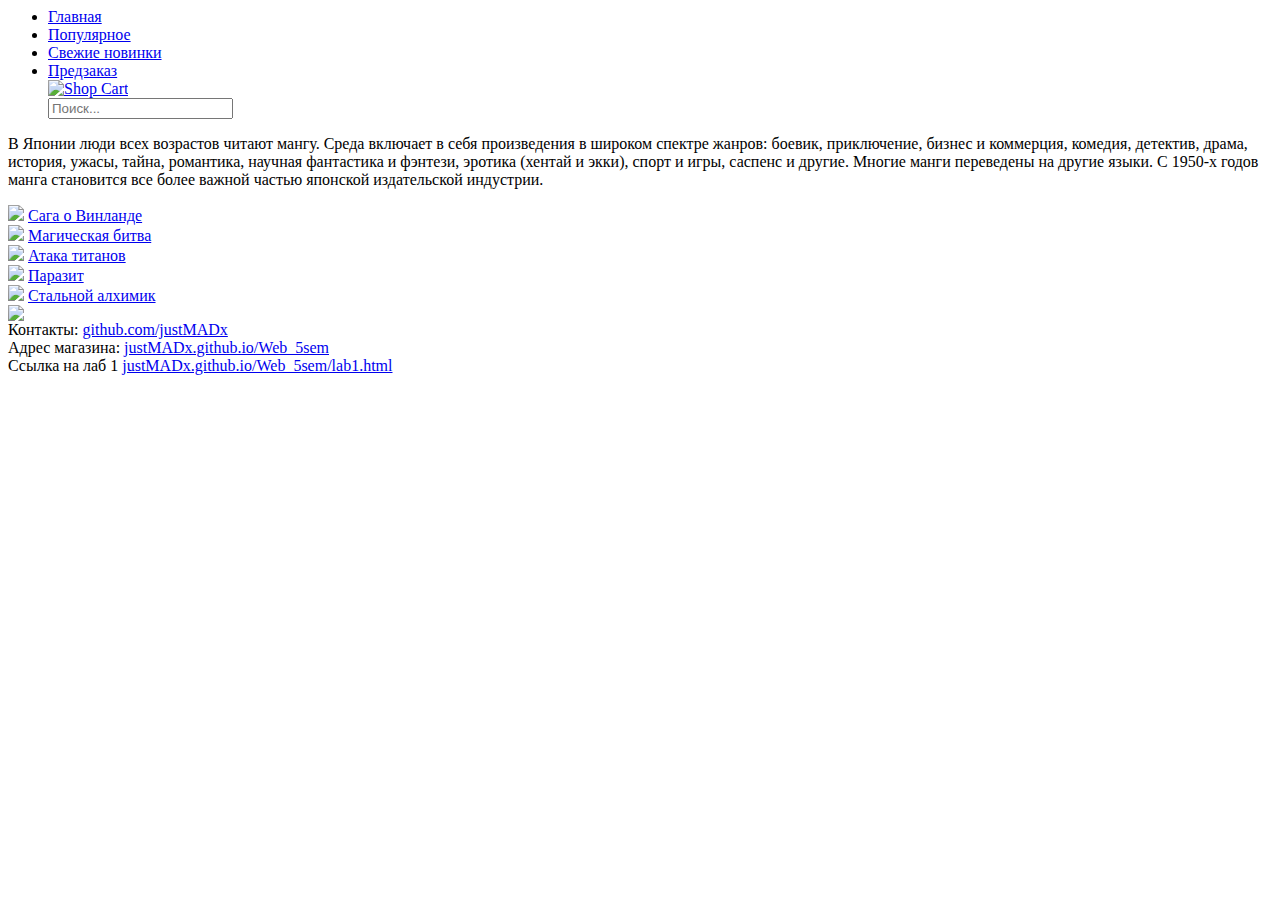
==== index.html @ 7061dc21 "lab3" ====
<!DOCTYPE html5>
<html lang="ru-ru" dir="ltr">
<head>
    <meta charset="UTF-8">
    <meta name="viewport" content="width=device-width, initial-scale=1">
    <meta name="author" content="jMadx">
    <meta name="keywords" content="манга, магазин манги, купить мангу, атака титанов, магическая битва, паразит">
    <meta name="description" content="Данный проект является магазином манги, на котором представлены все топовые аниме">
    <title>Manga Store</title>
    <link rel="shortcut icon" href="/Web_5sem/img/manga_store_icon.ico"/>
    <link rel="stylesheet" href="/Web_5sem/css/lab1.css">
    <link rel="preconnect" href="https://fonts.googleapis.com">
    <link rel="preconnect" href="https://fonts.gstatic.com" crossorigin>
    <link href="https://fonts.googleapis.com/css2?family=Montserrat:ital,wght@0,100;0,300;1,200&display=swap" rel="stylesheet">
</head>
<body>
<header>
    <nav>
        <ul class="menu">
            <li class = "li_menu" id="li_menu_main"><a href ='https://justMADx.github.io/Web_5sem/index.html'>Главная</a></li>
            <li class = "li_menu"><a href ='https://justMADx.github.io/Web_5sem/popular-items-page.html'>Популярное</a></li>
            <li class = "li_menu"><a href="https://justMADx.github.io/Web_5sem/new-items-page.html">Свежие новинки</a></li>
            <li class = "li_menu"><a href="https://justMADx.github.io/Web_5sem/pre-order-page.html">Предзаказ</a></li>
            <div class="shop-cart"><a href="https://justMADx.github.io/Web_5sem/shop-cart-page.html" ><img class = "shop-cart-image" src="/Web_5sem/img/icons/shop-cart.png" alt="Shop Cart"></a></div>
            <div class="search-bar">
                <form>
                    <input type="text" placeholder="Поиск...">
                </form>
            </div>


        </ul>

    </nav>

</header>
<main>
    <aside>
        <p>В Японии люди всех возрастов читают мангу. Среда включает в себя произведения в широком спектре жанров: боевик, приключение, бизнес и коммерция, комедия, детектив, драма, история, ужасы, тайна, романтика, научная фантастика и фэнтези, эротика (хентай и экки), спорт и игры, саспенс и другие. Многие манги переведены на другие языки. С 1950-х годов манга становится все более важной частью японской издательской индустрии.</p>
    </aside>
    <section class="wrapper">
        <section class="shop-item">
           <div>
               <a href="#"><img class="image-item" src="/Web_5sem/img/vinland-saga.jpg"></a>
               <a href="#" class="shop-item_name">Сага о Винланде</a>
           </div>
       </section>
        <section class="shop-item">
           <div>
               <a href="#"><img class='image-item' src="/Web_5sem/img/jujutsu-kaisen.jpg"></a>
               <a href="#" class="shop-item_name">Магическая битва</a>
           </div>
       </section>
        <section class="shop-item">
            <div>
                <a href="#"><img class="image-item" src="/Web_5sem/img/attack-on-titan.jpg"></a>
                <a href="#" class="shop-item_name">Атака титанов</a>
            </div>
        </section>
        <section class="shop-item">
            <div>
                <a href="#"><img class="image-item" src="/Web_5sem/img/parasite-manga.jpg"></a>
                <a href="#" class="shop-item_name">Паразит</a>
            </div>
        </section>
        <section class="shop-item">
            <div>
                <a href="#"><img class="image-item" src="/Web_5sem/img/fullmetal-alchemist.jpg"></a>
                <a href="#" class="shop-item_name">Стальной алхимик</a>
            </div>
        </section>
    </section>
    </main>
<footer>
    <div class="ad-footer"><img src="/Web_5sem/img/ad.png" class="ad-footer-img"></div>
    <section class = "footer-info">
    Контакты: <a href="https://github.com/justMADx">github.com/justMADx</a><br>
    Адрес магазина: <a href="https://justMADx.github.io/Web_5sem"> justMADx.github.io/Web_5sem</a>
    </section>
    Ссылка на лаб 1 <a href="https://justMADx.github.io/Web_5sem/lab1.html"> justMADx.github.io/Web_5sem/lab1.html</a>
</footer>
</body>
</html>
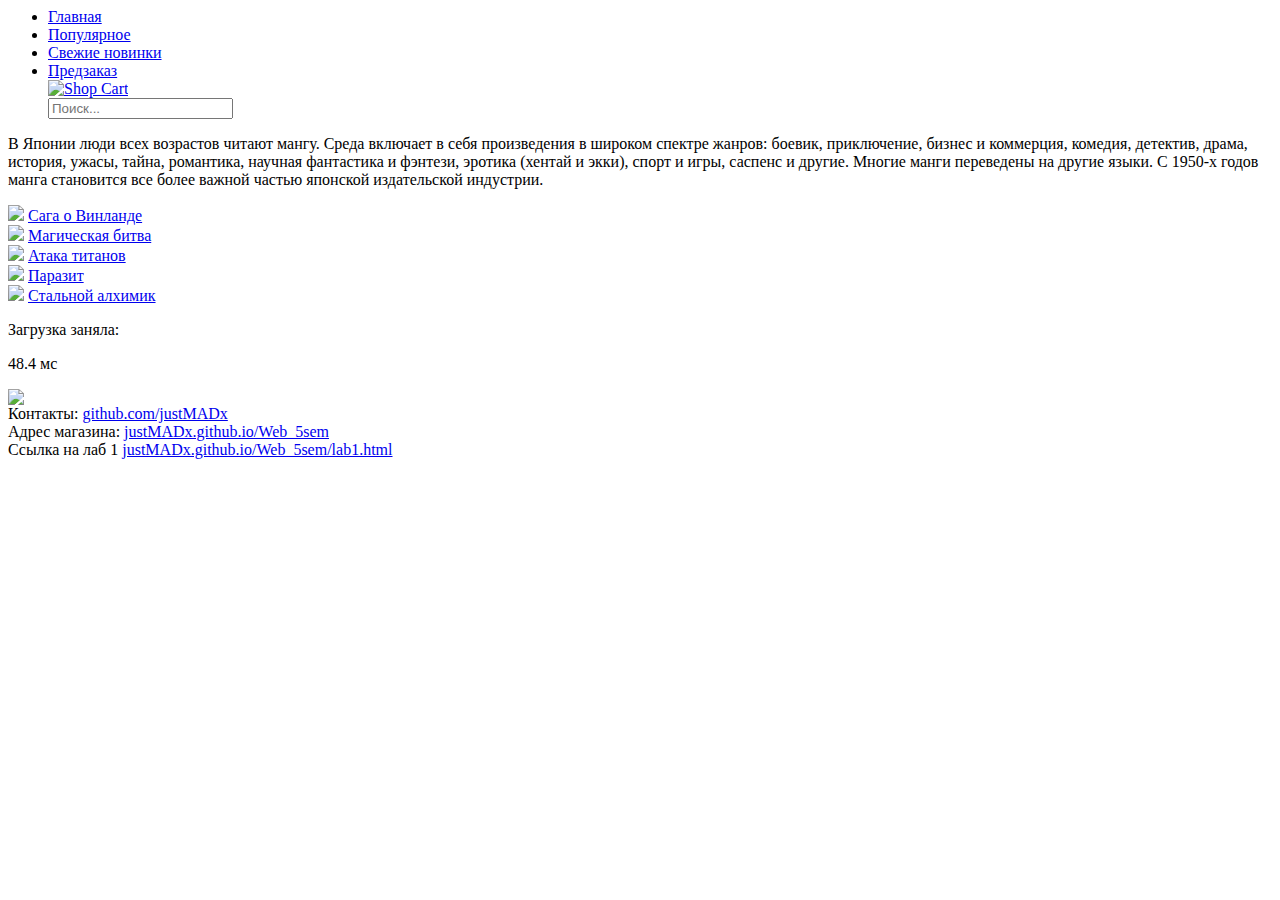
==== commit db4e51a6: "lab4" ====
--- a/index.html
+++ b/index.html
@@ -12,6 +12,7 @@
     <link rel="preconnect" href="https://fonts.googleapis.com">
     <link rel="preconnect" href="https://fonts.gstatic.com" crossorigin>
     <link href="https://fonts.googleapis.com/css2?family=Montserrat:ital,wght@0,100;0,300;1,200&display=swap" rel="stylesheet">
+    <script src="scripts/time_to_load.js"></script>
 </head>
 <body>
 <header>
@@ -72,6 +73,12 @@
     </section>
     </main>
 <footer>
+    <main>
+        <section class="time_bar">
+            <p>Загрузка заняла:</p>
+            <p class = "time_loaded"></p>
+        </section>
+    </main>
     <div class="ad-footer"><img src="/Web_5sem/img/ad.png" class="ad-footer-img"></div>
     <section class = "footer-info">
     Контакты: <a href="https://github.com/justMADx">github.com/justMADx</a><br>
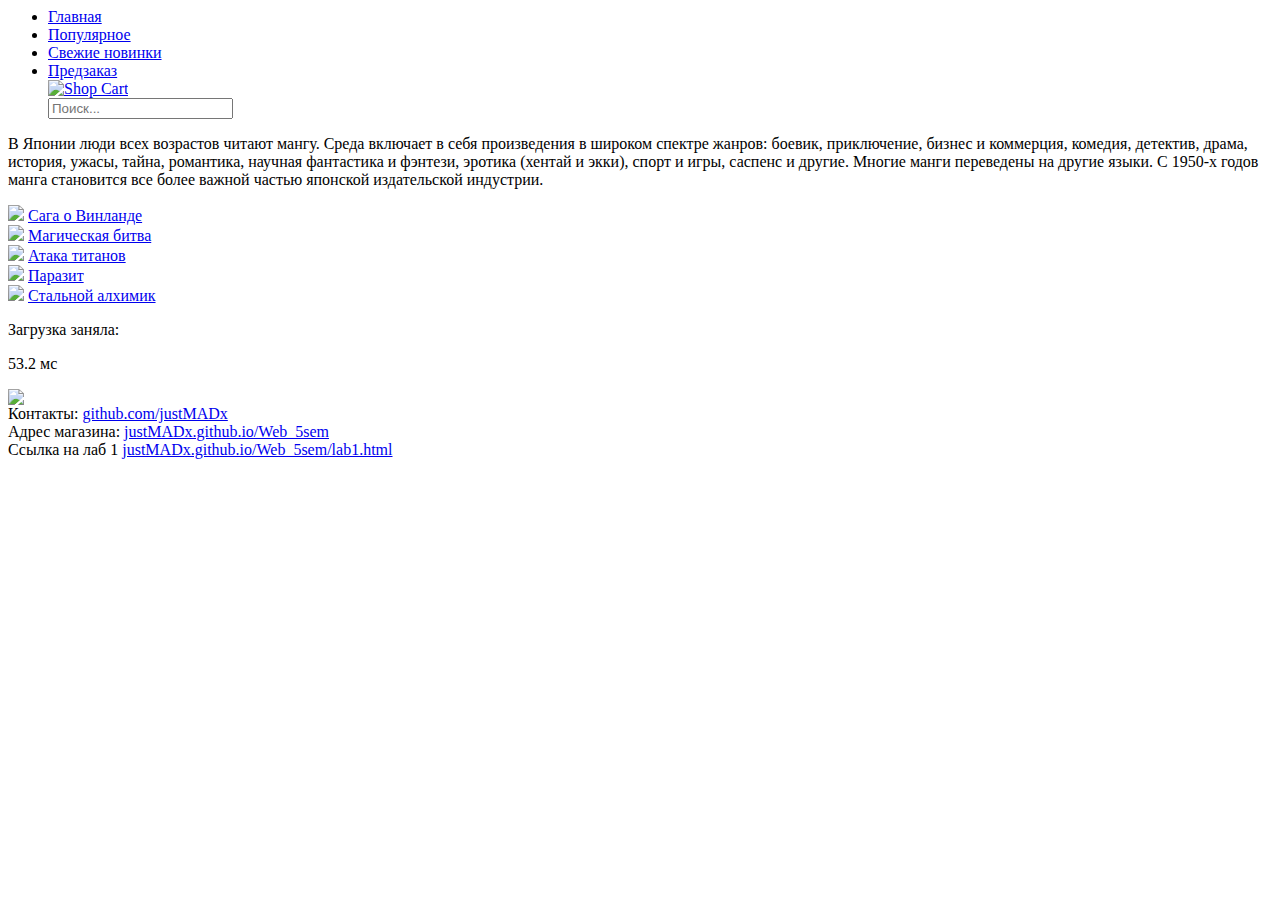
==== commit 112e981d: "Update index.html" ====
--- a/index.html
+++ b/index.html
@@ -73,12 +73,10 @@
     </section>
     </main>
 <footer>
-    <main>
         <section class="time_bar">
             <p>Загрузка заняла:</p>
             <p class = "time_loaded"></p>
         </section>
-    </main>
     <div class="ad-footer"><img src="/Web_5sem/img/ad.png" class="ad-footer-img"></div>
     <section class = "footer-info">
     Контакты: <a href="https://github.com/justMADx">github.com/justMADx</a><br>
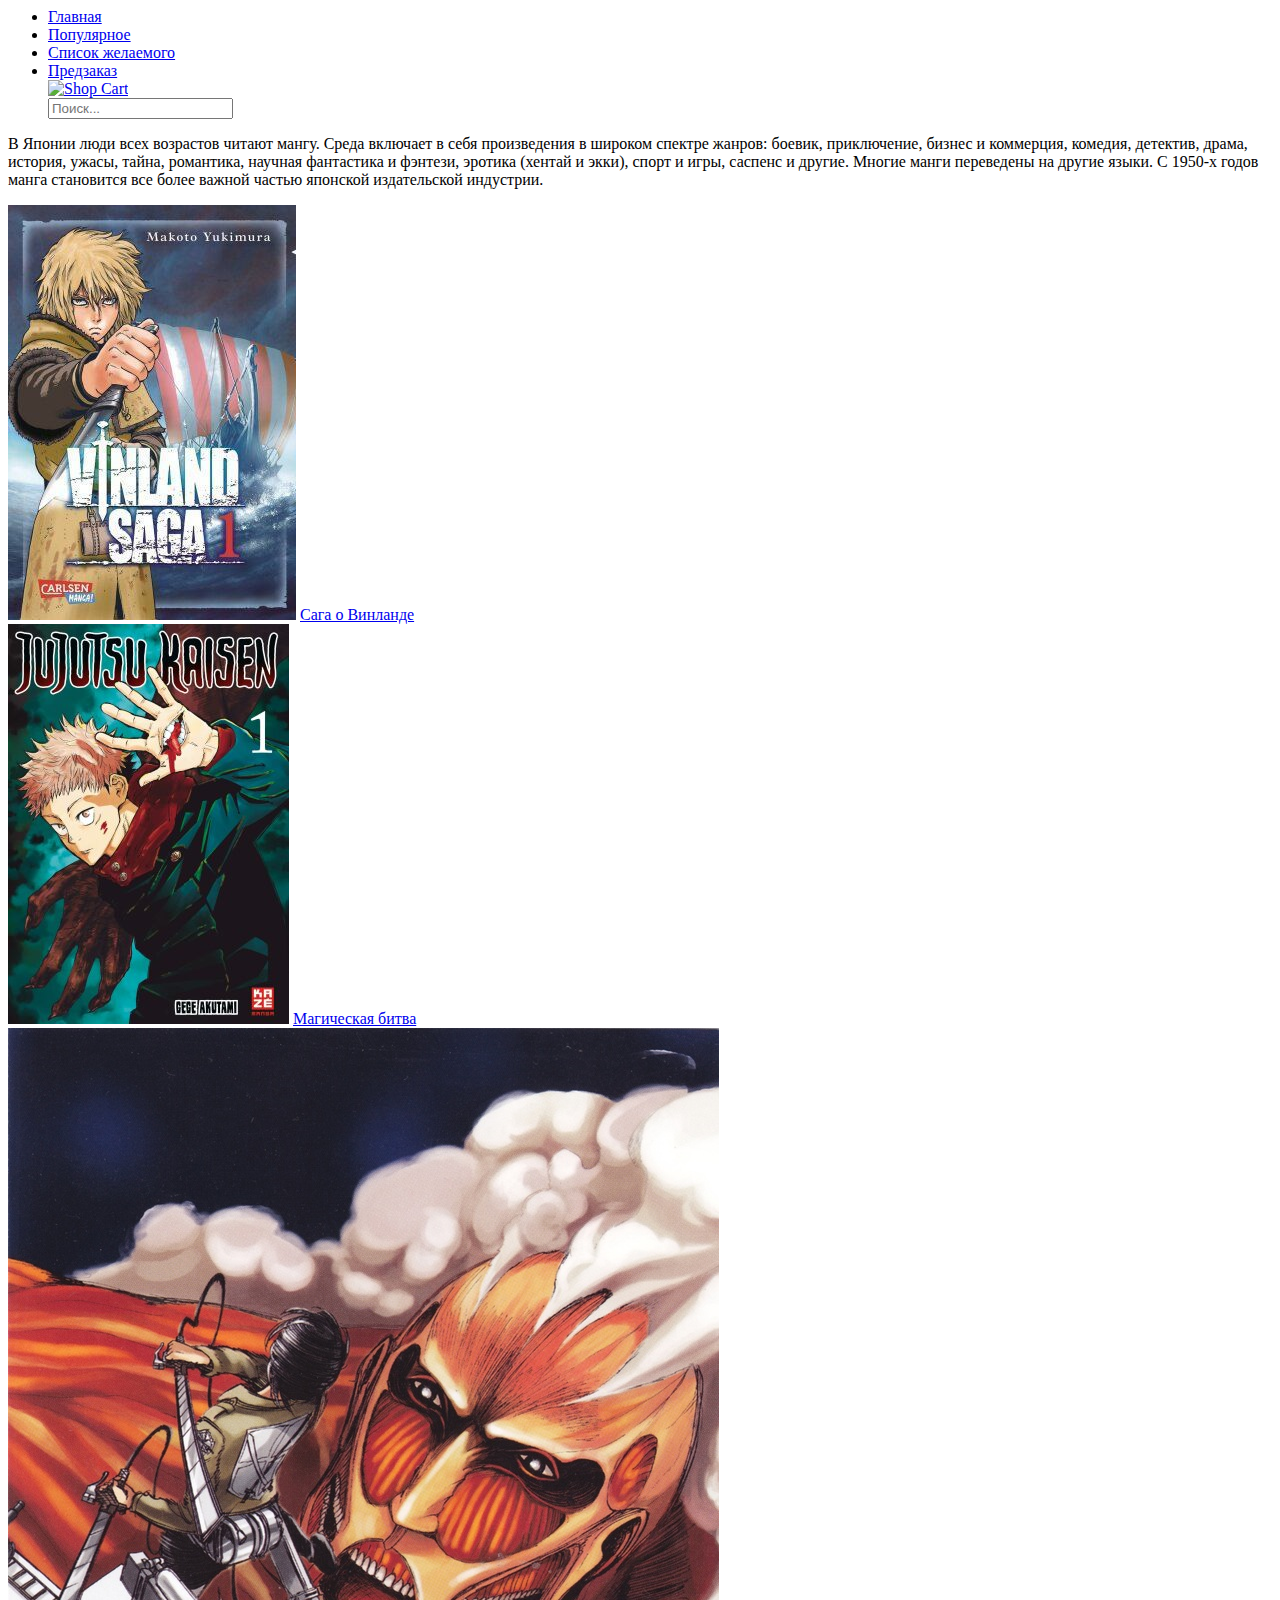
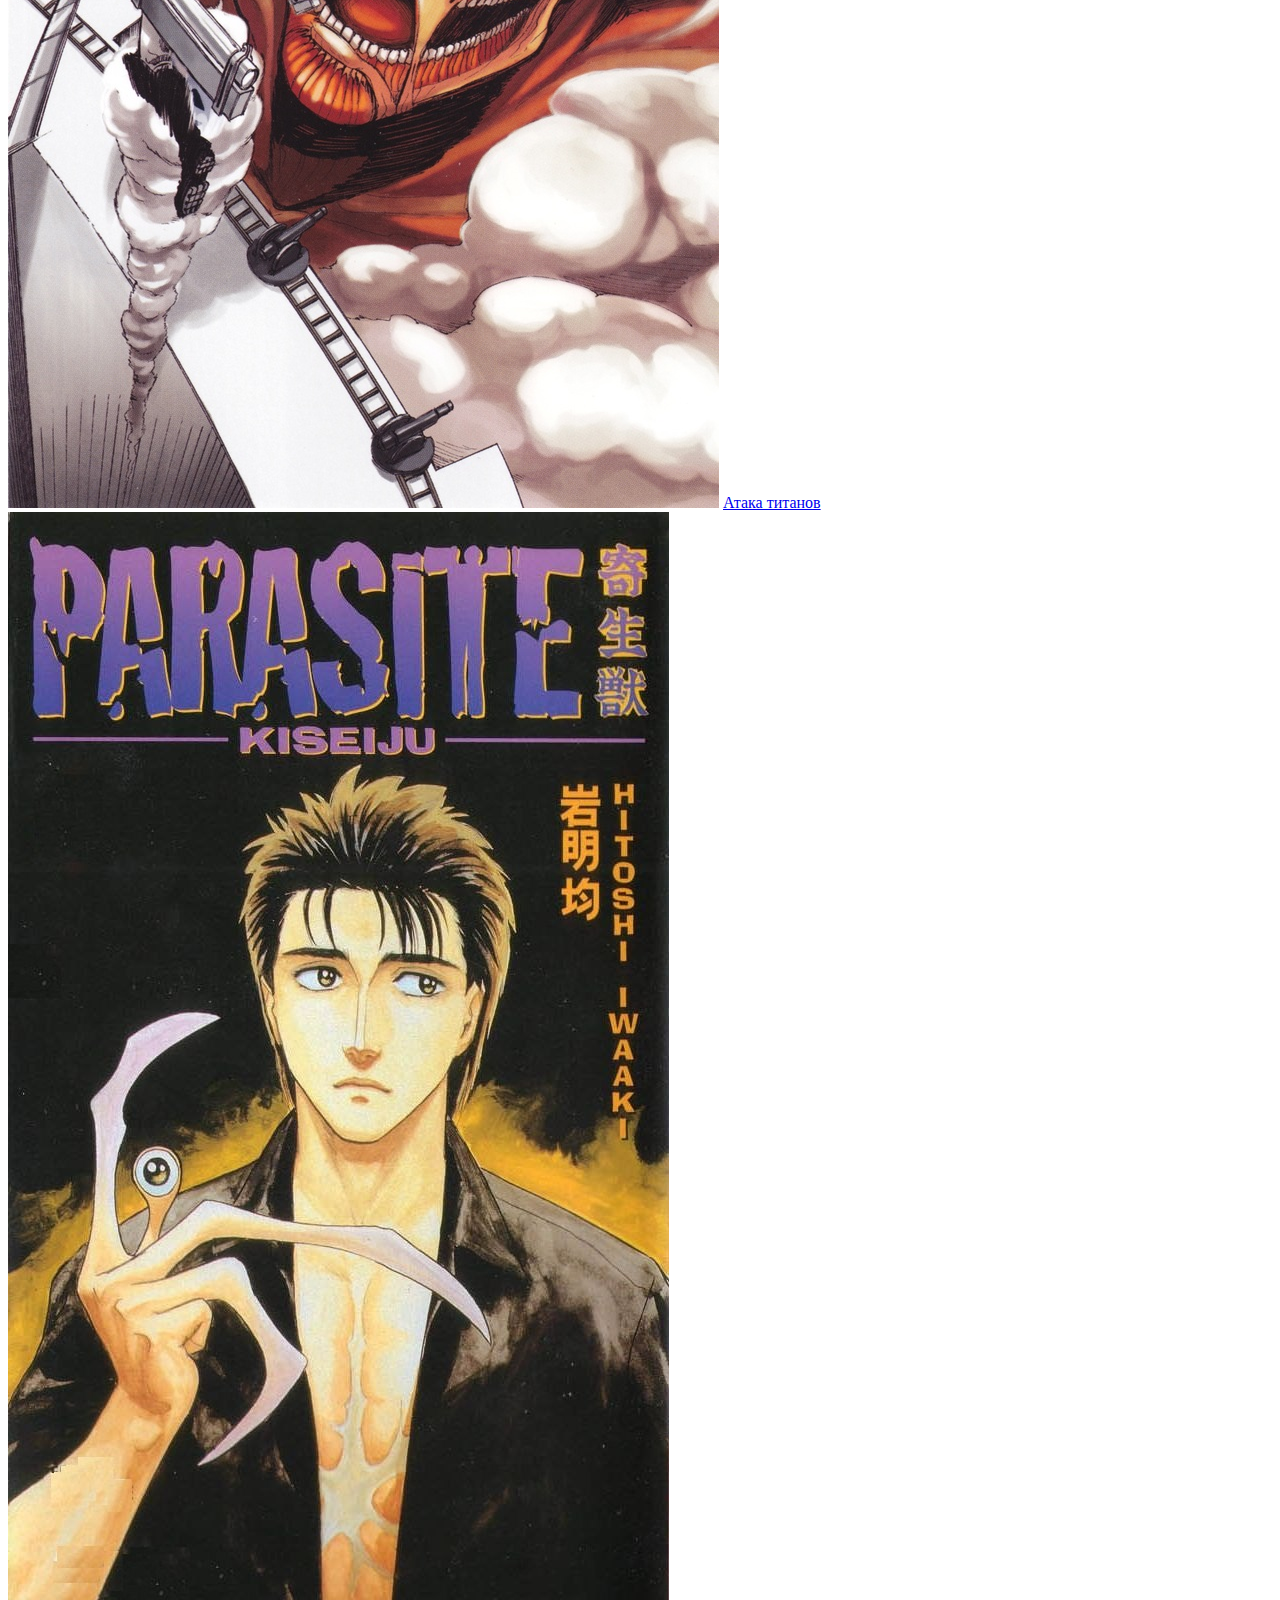
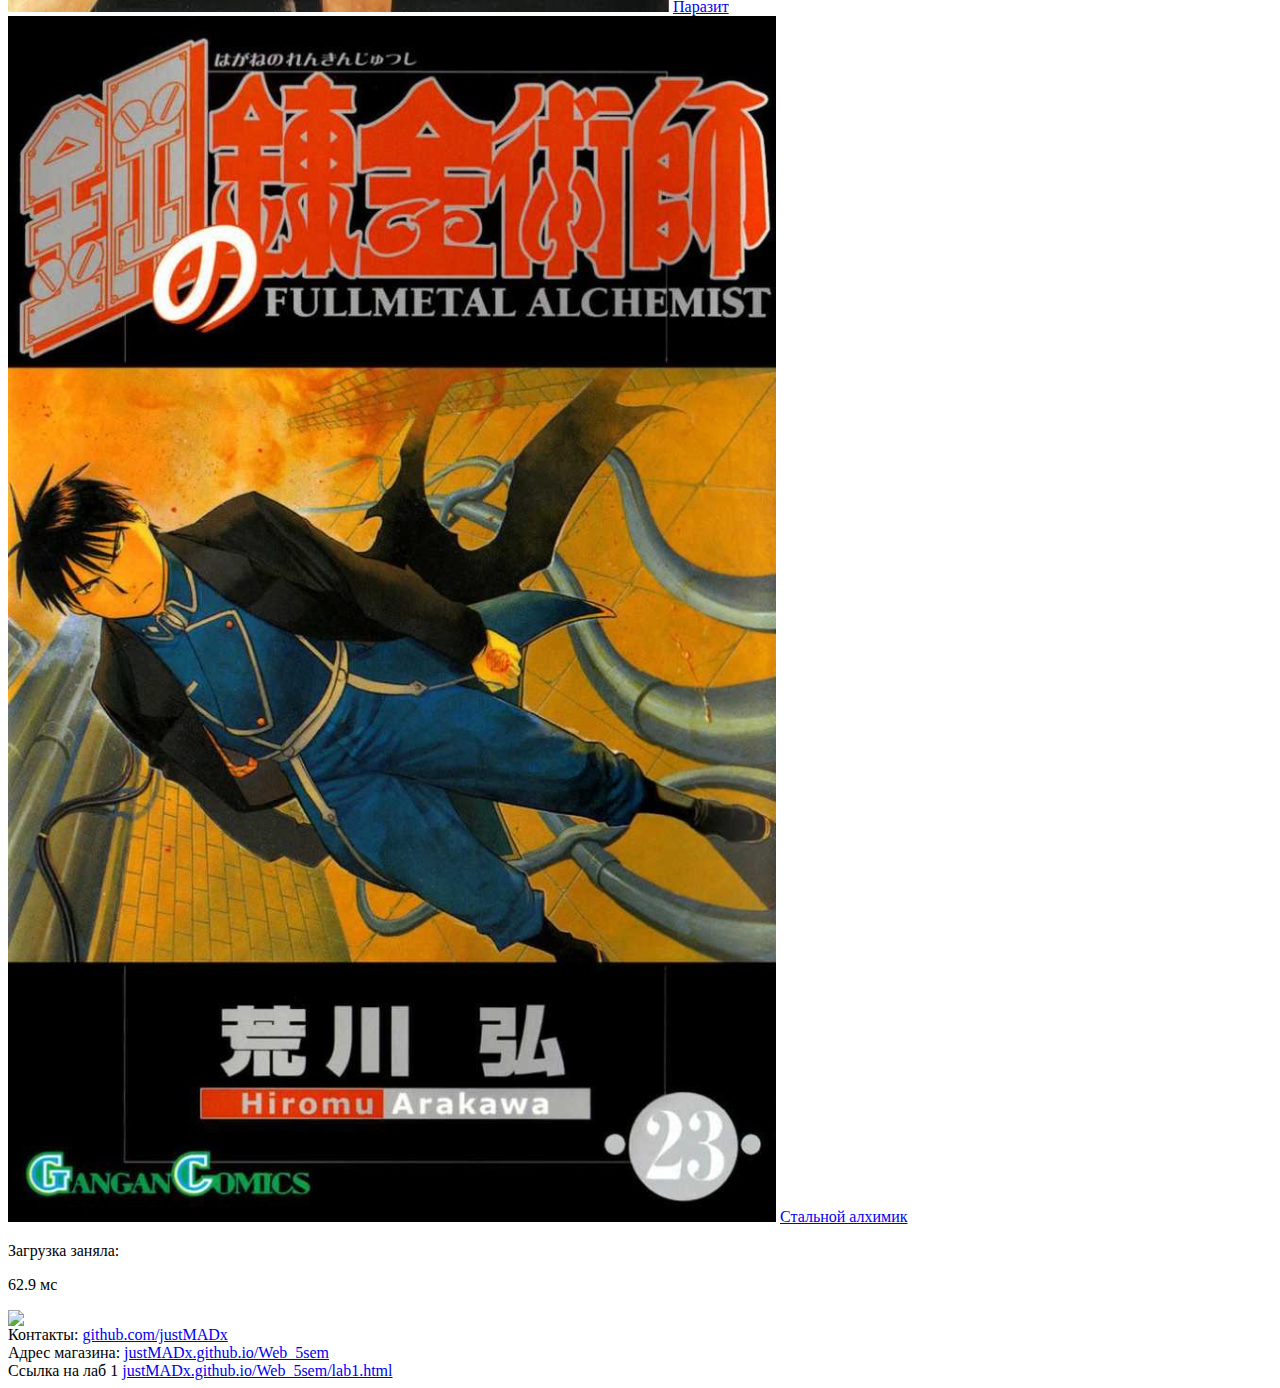
==== commit db8ac926: "lab3+4+5" ====
--- a/index.html
+++ b/index.html
@@ -12,19 +12,20 @@
     <link rel="preconnect" href="https://fonts.googleapis.com">
     <link rel="preconnect" href="https://fonts.gstatic.com" crossorigin>
     <link href="https://fonts.googleapis.com/css2?family=Montserrat:ital,wght@0,100;0,300;1,200&display=swap" rel="stylesheet">
+    <script src="scripts/active_menu_item.js"></script>
     <script src="scripts/time_to_load.js"></script>
 </head>
 <body>
 <header>
     <nav>
         <ul class="menu">
-            <li class = "li_menu" id="li_menu_main"><a href ='https://justMADx.github.io/Web_5sem/index.html'>Главная</a></li>
-            <li class = "li_menu"><a href ='https://justMADx.github.io/Web_5sem/popular-items-page.html'>Популярное</a></li>
-            <li class = "li_menu"><a href="https://justMADx.github.io/Web_5sem/new-items-page.html">Свежие новинки</a></li>
-            <li class = "li_menu"><a href="https://justMADx.github.io/Web_5sem/pre-order-page.html">Предзаказ</a></li>
-            <div class="shop-cart"><a href="https://justMADx.github.io/Web_5sem/shop-cart-page.html" ><img class = "shop-cart-image" src="/Web_5sem/img/icons/shop-cart.png" alt="Shop Cart"></a></div>
+            <li class = "li_menu" id="li_menu_main"><a href ='index.html'>Главная</a></li>
+            <li class = "li_menu"><a href ='popular-items-page.html'>Популярное</a></li>
+            <li class = "li_menu"><a href="wish-list-page.html">Список желаемого</a></li>
+            <li class = "li_menu"><a href="pre-order-page.html">Предзаказ</a></li>
+            <div class="shop-cart"><a href="shop-cart-page.html" ><img class = "shop-cart-image" src="/Web_5sem/img/icons/shop-cart.png" alt="Shop Cart"></a></div>
             <div class="search-bar">
-                <form>
+                <form class>
                     <input type="text" placeholder="Поиск...">
                 </form>
             </div>
@@ -41,34 +42,24 @@
     </aside>
     <section class="wrapper">
         <section class="shop-item">
-           <div>
-               <a href="#"><img class="image-item" src="/Web_5sem/img/vinland-saga.jpg"></a>
+               <a href="#"><img class="image-item" src="/img/vinland-saga.jpg"></a>
                <a href="#" class="shop-item_name">Сага о Винланде</a>
-           </div>
        </section>
         <section class="shop-item">
-           <div>
-               <a href="#"><img class='image-item' src="/Web_5sem/img/jujutsu-kaisen.jpg"></a>
+               <a href="#"><img class='image-item' src="/img/jujutsu-kaisen.jpg"></a>
                <a href="#" class="shop-item_name">Магическая битва</a>
-           </div>
        </section>
         <section class="shop-item">
-            <div>
-                <a href="#"><img class="image-item" src="/Web_5sem/img/attack-on-titan.jpg"></a>
+                <a href="#"><img class="image-item" src="/img/attack-on-titan.jpg"></a>
                 <a href="#" class="shop-item_name">Атака титанов</a>
-            </div>
         </section>
         <section class="shop-item">
-            <div>
-                <a href="#"><img class="image-item" src="/Web_5sem/img/parasite-manga.jpg"></a>
+                <a href="#"><img class="image-item" src="/img/parasite-manga.jpg"></a>
                 <a href="#" class="shop-item_name">Паразит</a>
-            </div>
         </section>
         <section class="shop-item">
-            <div>
-                <a href="#"><img class="image-item" src="/Web_5sem/img/fullmetal-alchemist.jpg"></a>
+                <a href="#"><img class="image-item" src="/img/fullmetal-alchemist.jpg"></a>
                 <a href="#" class="shop-item_name">Стальной алхимик</a>
-            </div>
         </section>
     </section>
     </main>
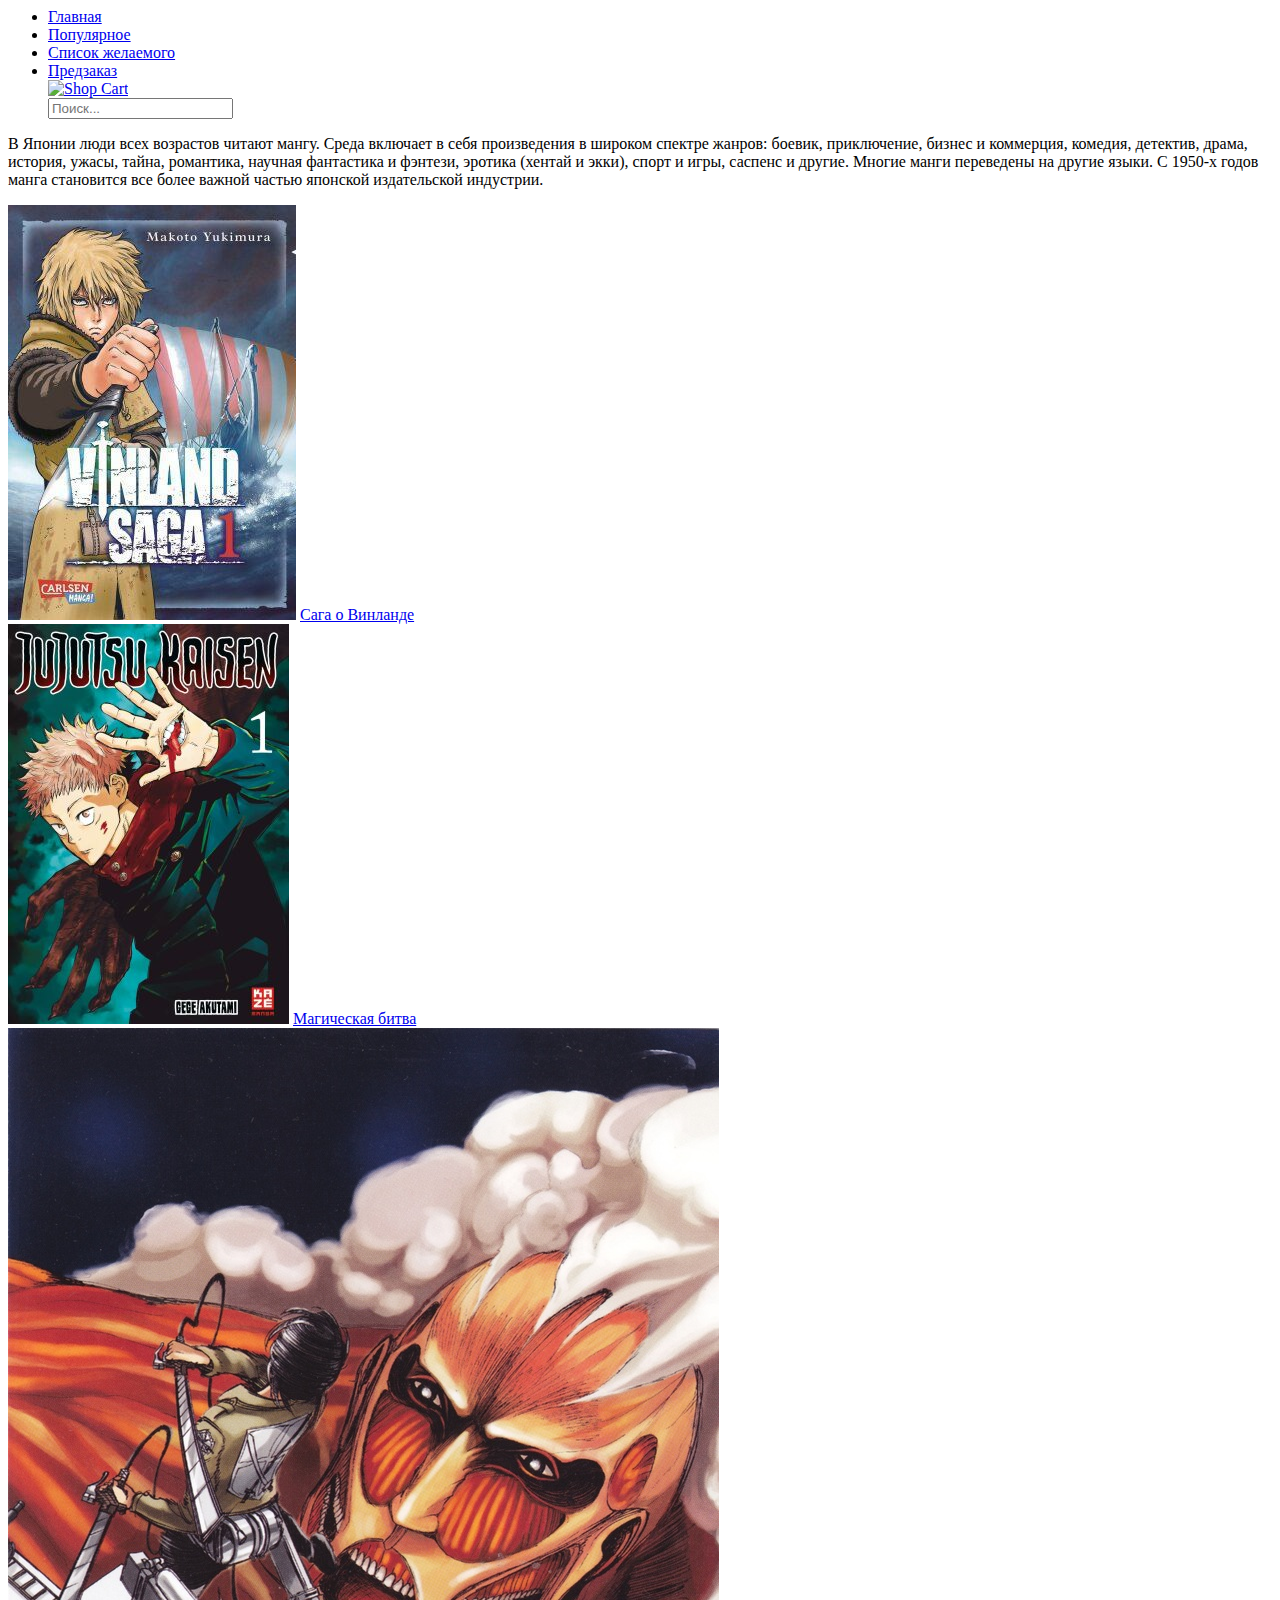
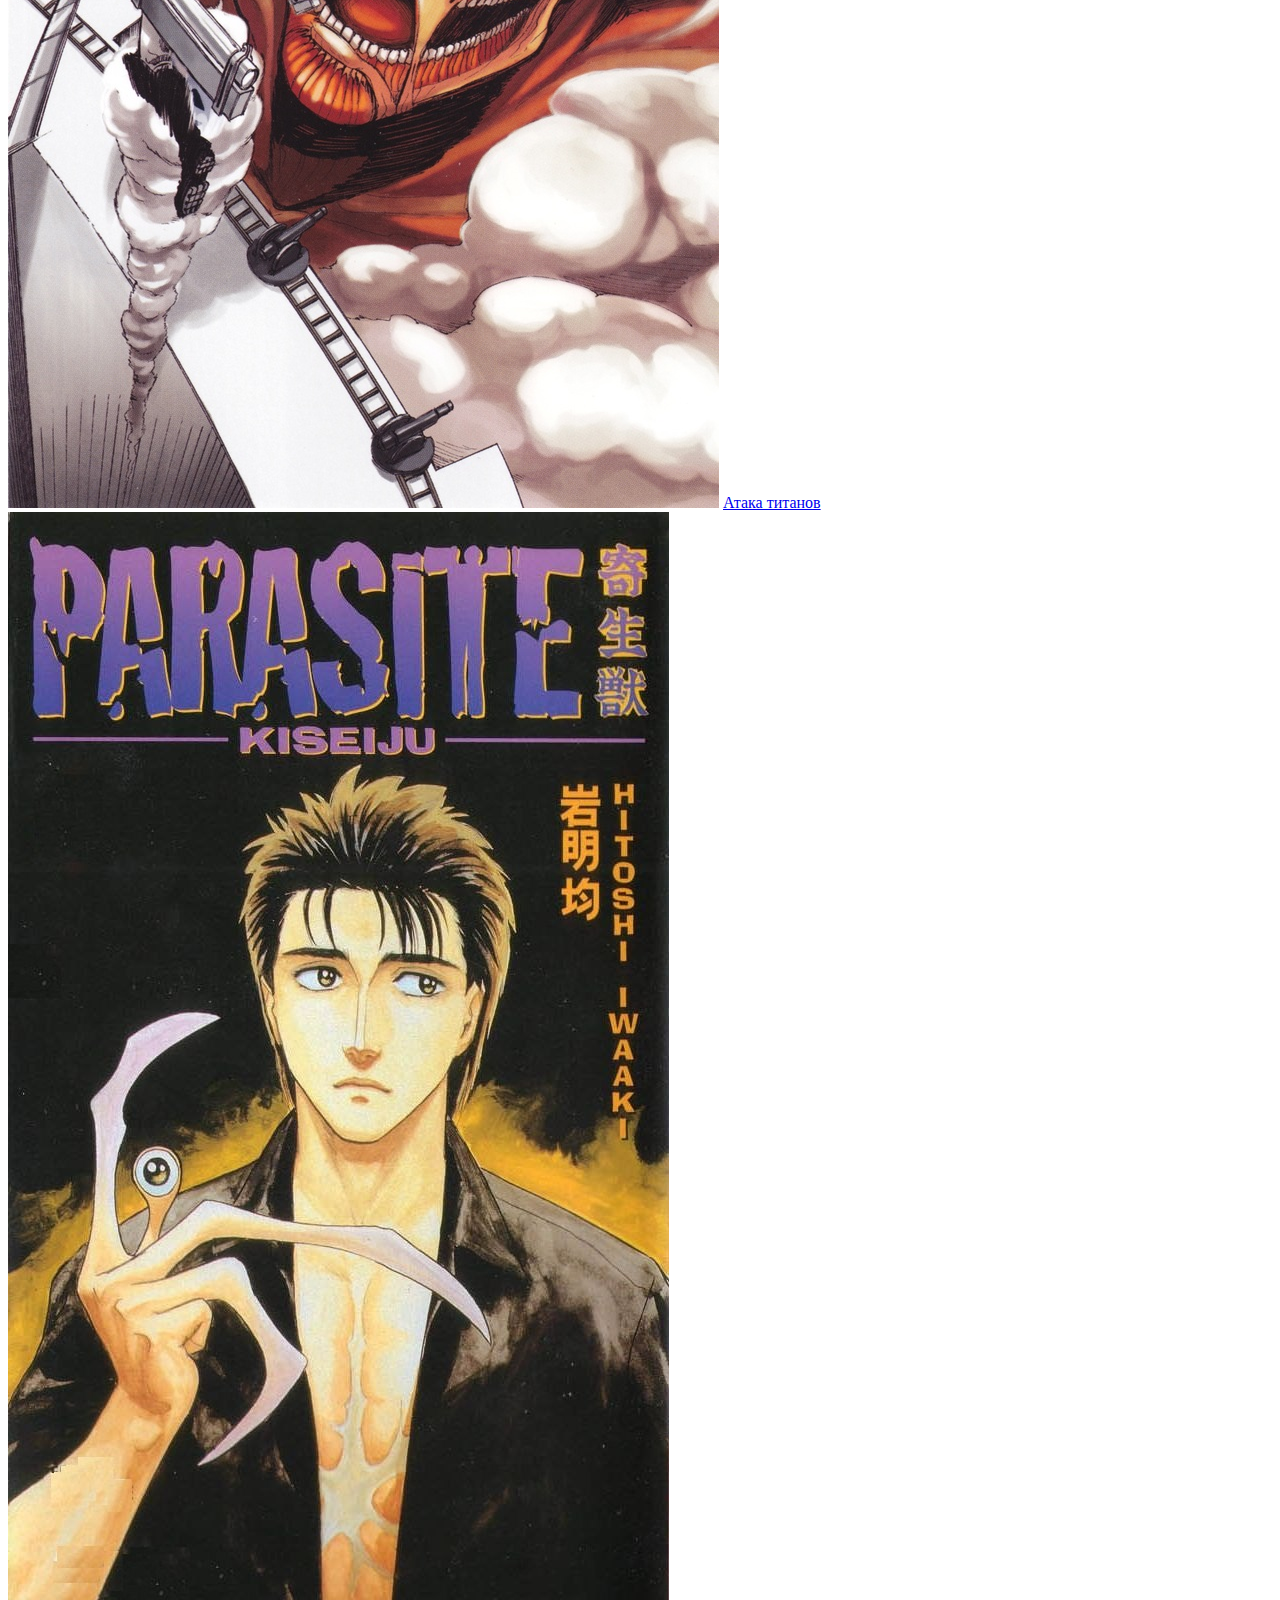
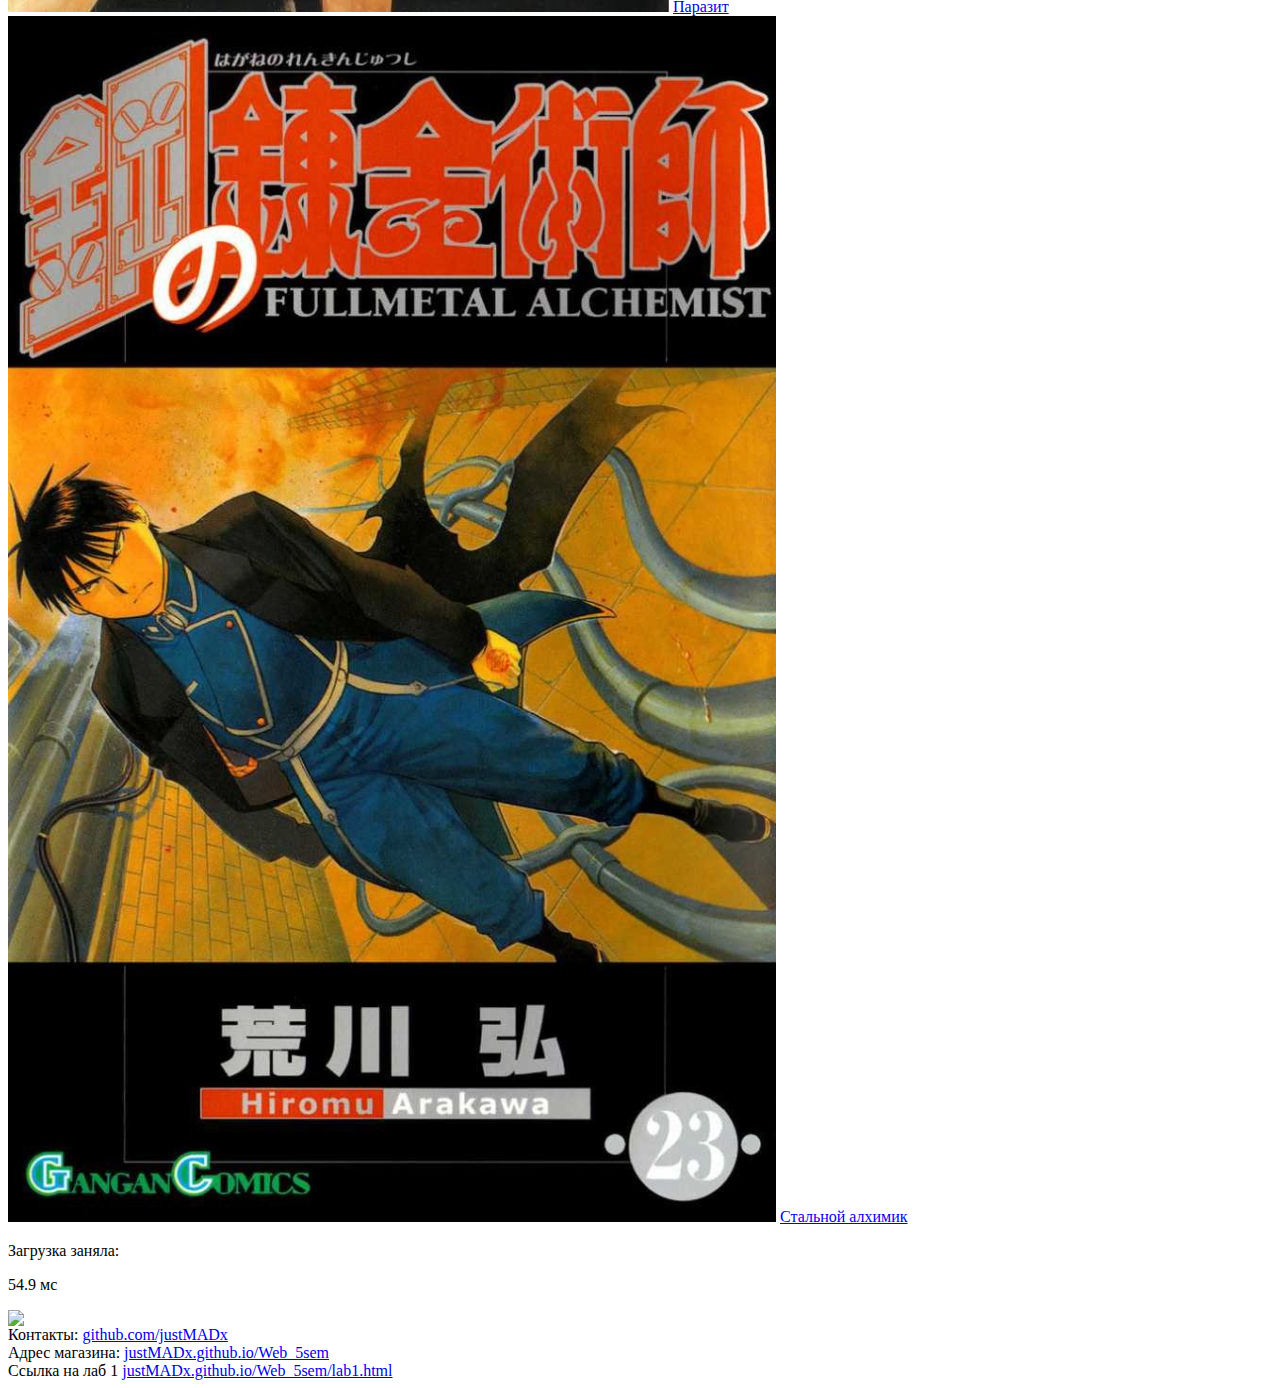
==== commit 90f66ca6: "lab5" ====
--- a/index.html
+++ b/index.html
@@ -12,7 +12,6 @@
     <link rel="preconnect" href="https://fonts.googleapis.com">
     <link rel="preconnect" href="https://fonts.gstatic.com" crossorigin>
     <link href="https://fonts.googleapis.com/css2?family=Montserrat:ital,wght@0,100;0,300;1,200&display=swap" rel="stylesheet">
-    <script src="scripts/active_menu_item.js"></script>
     <script src="scripts/time_to_load.js"></script>
 </head>
 <body>
@@ -75,5 +74,7 @@
     </section>
     Ссылка на лаб 1 <a href="https://justMADx.github.io/Web_5sem/lab1.html"> justMADx.github.io/Web_5sem/lab1.html</a>
 </footer>
+<script src="scripts/active_menu_item.js"></script>
+
 </body>
 </html>
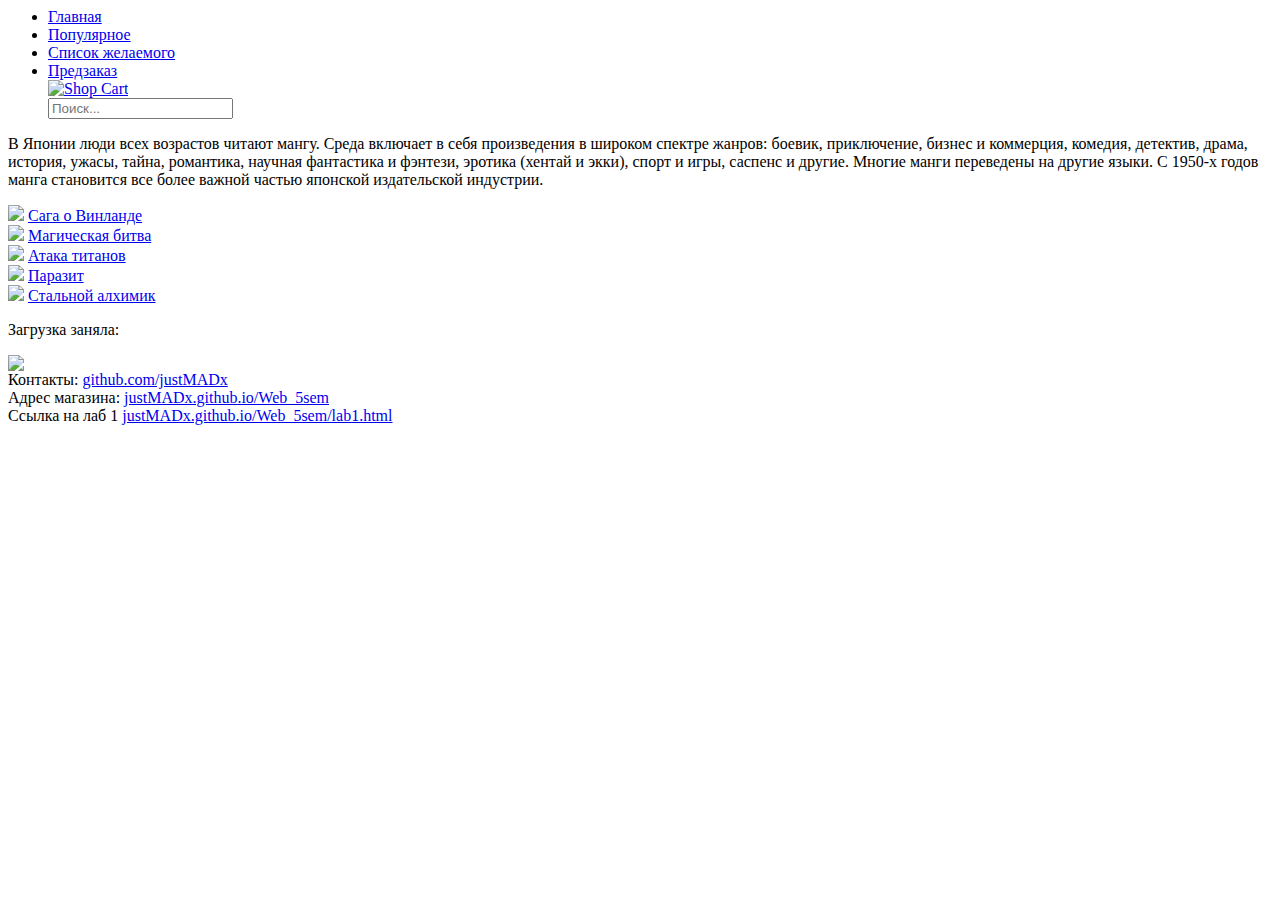
==== commit f726943f: "melochi" ====
--- a/index.html
+++ b/index.html
@@ -12,17 +12,17 @@
     <link rel="preconnect" href="https://fonts.googleapis.com">
     <link rel="preconnect" href="https://fonts.gstatic.com" crossorigin>
     <link href="https://fonts.googleapis.com/css2?family=Montserrat:ital,wght@0,100;0,300;1,200&display=swap" rel="stylesheet">
-    <script src="scripts/time_to_load.js"></script>
+    <script src="/Web_5sem/scripts/time_to_load.js"></script>
 </head>
 <body>
 <header>
     <nav>
         <ul class="menu">
-            <li class = "li_menu" id="li_menu_main"><a href ='index.html'>Главная</a></li>
-            <li class = "li_menu"><a href ='popular-items-page.html'>Популярное</a></li>
-            <li class = "li_menu"><a href="wish-list-page.html">Список желаемого</a></li>
-            <li class = "li_menu"><a href="pre-order-page.html">Предзаказ</a></li>
-            <div class="shop-cart"><a href="shop-cart-page.html" ><img class = "shop-cart-image" src="/Web_5sem/img/icons/shop-cart.png" alt="Shop Cart"></a></div>
+            <li class = "li_menu" id="li_menu_main"><a href ='/Web_5sem/index.html'>Главная</a></li>
+            <li class = "li_menu"><a href ='/Web_5sem/popular-items-page.html'>Популярное</a></li>
+            <li class = "li_menu"><a href="/Web_5sem/wish-list-page.html">Список желаемого</a></li>
+            <li class = "li_menu"><a href="/Web_5sem/pre-order-page.html">Предзаказ</a></li>
+            <div class="shop-cart"><a href="/Web_5sem/shop-cart-page.html" ><img class = "shop-cart-image" src="/Web_5sem/img/icons/shop-cart.png" alt="Shop Cart"></a></div>
             <div class="search-bar">
                 <form class>
                     <input type="text" placeholder="Поиск...">
@@ -41,23 +41,23 @@
     </aside>
     <section class="wrapper">
         <section class="shop-item">
-               <a href="#"><img class="image-item" src="/img/vinland-saga.jpg"></a>
+               <a href="#"><img class="image-item" src="/Web_5sem/img/vinland-saga.jpg"></a>
                <a href="#" class="shop-item_name">Сага о Винланде</a>
        </section>
         <section class="shop-item">
-               <a href="#"><img class='image-item' src="/img/jujutsu-kaisen.jpg"></a>
+               <a href="#"><img class='image-item' src="/Web_5sem/img/jujutsu-kaisen.jpg"></a>
                <a href="#" class="shop-item_name">Магическая битва</a>
        </section>
         <section class="shop-item">
-                <a href="#"><img class="image-item" src="/img/attack-on-titan.jpg"></a>
+                <a href="#"><img class="image-item" src="/Web_5sem/img/attack-on-titan.jpg"></a>
                 <a href="#" class="shop-item_name">Атака титанов</a>
         </section>
         <section class="shop-item">
-                <a href="#"><img class="image-item" src="/img/parasite-manga.jpg"></a>
+                <a href="#"><img class="image-item" src="/Web_5sem/img/parasite-manga.jpg"></a>
                 <a href="#" class="shop-item_name">Паразит</a>
         </section>
         <section class="shop-item">
-                <a href="#"><img class="image-item" src="/img/fullmetal-alchemist.jpg"></a>
+                <a href="#"><img class="image-item" src="/Web_5sem/img/fullmetal-alchemist.jpg"></a>
                 <a href="#" class="shop-item_name">Стальной алхимик</a>
         </section>
     </section>
@@ -74,7 +74,7 @@
     </section>
     Ссылка на лаб 1 <a href="https://justMADx.github.io/Web_5sem/lab1.html"> justMADx.github.io/Web_5sem/lab1.html</a>
 </footer>
-<script src="scripts/active_menu_item.js"></script>
+<script src="/Web_5sem/scripts/active_menu_item.js"></script>
 
 </body>
 </html>
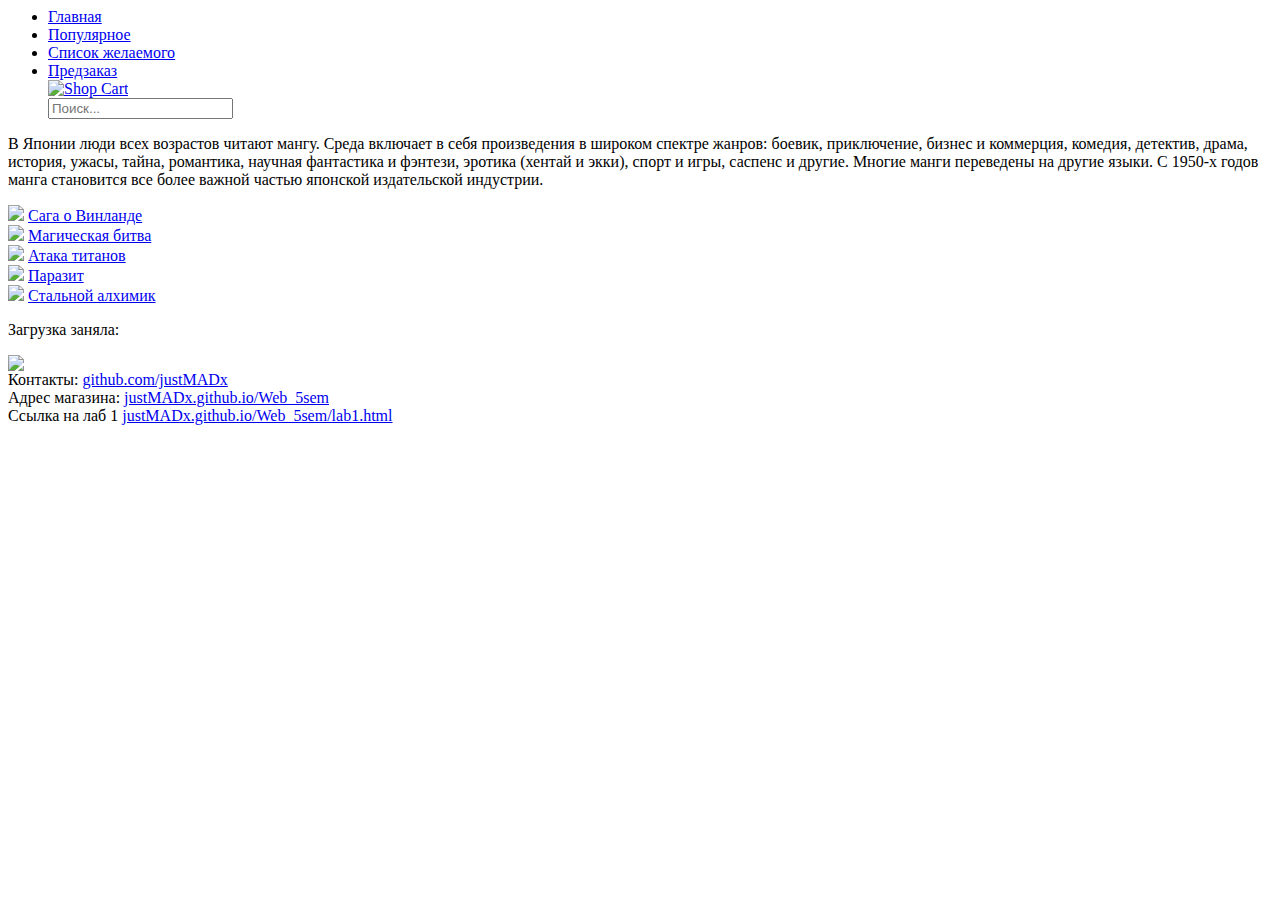
==== commit 1f9be679: "lab7" ====
--- a/index.html
+++ b/index.html
@@ -13,6 +13,8 @@
     <link rel="preconnect" href="https://fonts.gstatic.com" crossorigin>
     <link href="https://fonts.googleapis.com/css2?family=Montserrat:ital,wght@0,100;0,300;1,200&display=swap" rel="stylesheet">
     <script src="/Web_5sem/scripts/time_to_load.js"></script>
+    <script src="/Web_5sem/scripts/mousetrap.min.js"></script>
+    <script src="/Web_5sem/scripts/mousetrap.js"></script>
 </head>
 <body>
 <header>
@@ -75,6 +77,5 @@
     Ссылка на лаб 1 <a href="https://justMADx.github.io/Web_5sem/lab1.html"> justMADx.github.io/Web_5sem/lab1.html</a>
 </footer>
 <script src="/Web_5sem/scripts/active_menu_item.js"></script>
-
 </body>
 </html>
